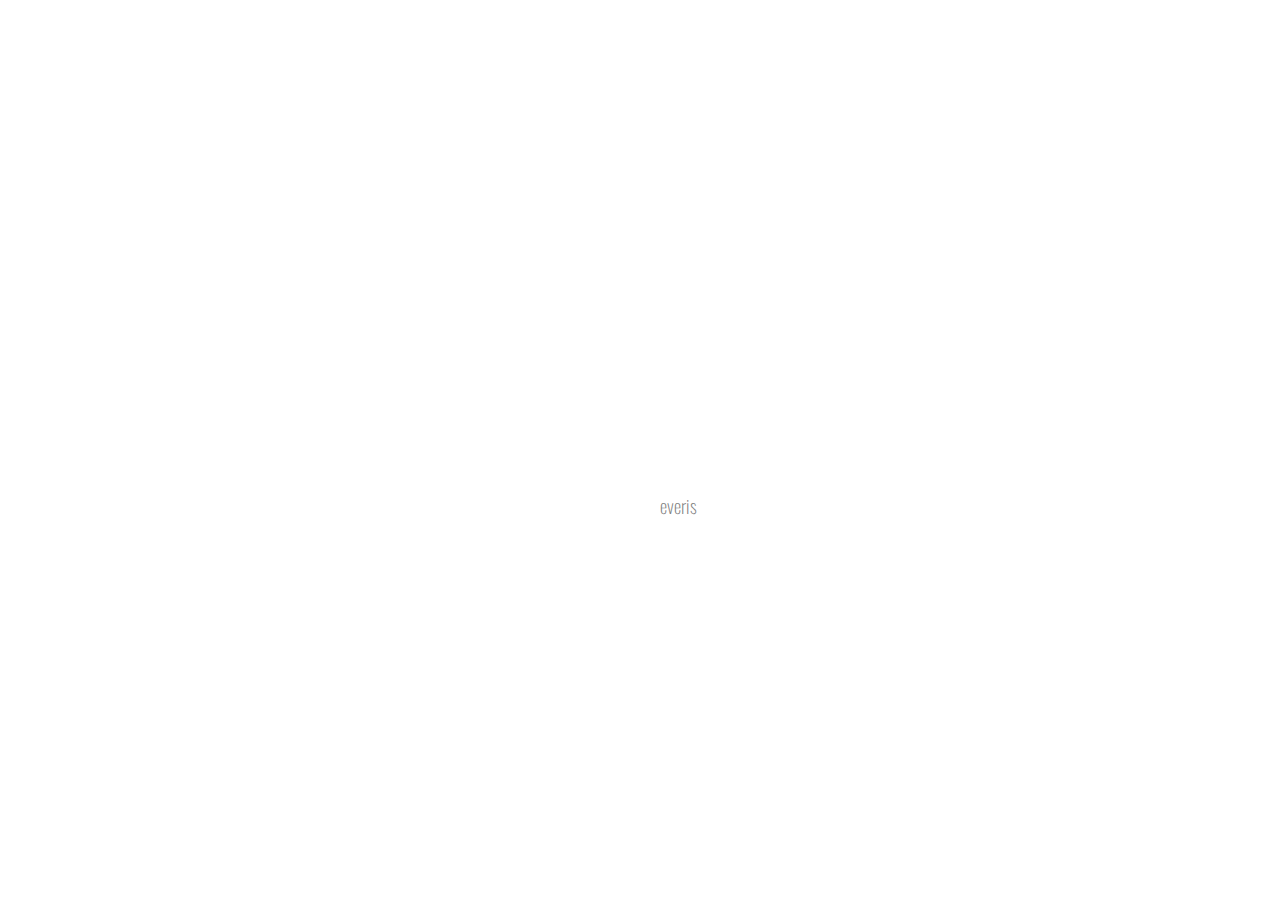
==== index.html @ 8f60a4ec "versao 2" ====
<html lang="en">
    <head>
        <meta charset="utf-8">
        <title> Teste GA 1</title>
        <link rel="stylesheet" href="css_ga1.css" />
        <link href='http://fonts.googleapis.com/css?family=Oswald' rel='stylesheet' type='text/css'>
    </head>
    <body>
        <div class="outer">
            <div class="container">
                <div class="cover">
                    <h1>Gonçalo Oliveira Alves</h1>
                    <h3>Technology and Information Addict</h3>
                    <h3>I work @ <a href="http://www.everis.com" target="_blank">everis</a></h3>
                </div>
            </div>
        </div>
    </body>
</html>
---- css_ga1.css ----
body{
    background-image: url('Elegant_Background-6.jpg');
    background-size: cover; 
    background-position: center;
    font-family: oswald, sans-serif;
    text-align: center;
}

h1{
    color: white;
    font-style: italic;
    font-weight: 400;
    text-transform: uppercase;
}

h3{
    color: white;
    font-weight: 200;
}

a{
    text-decoration: none;
    color: gray;
}

.outer{
    display: table;
    position: absolute;
    height: 100%;
    width: 100%;
}

.container{
    display: table-cell;
    vertical-align: middle;
}

.cover{
    margin-left: auto;
    margin-right: auto;
}
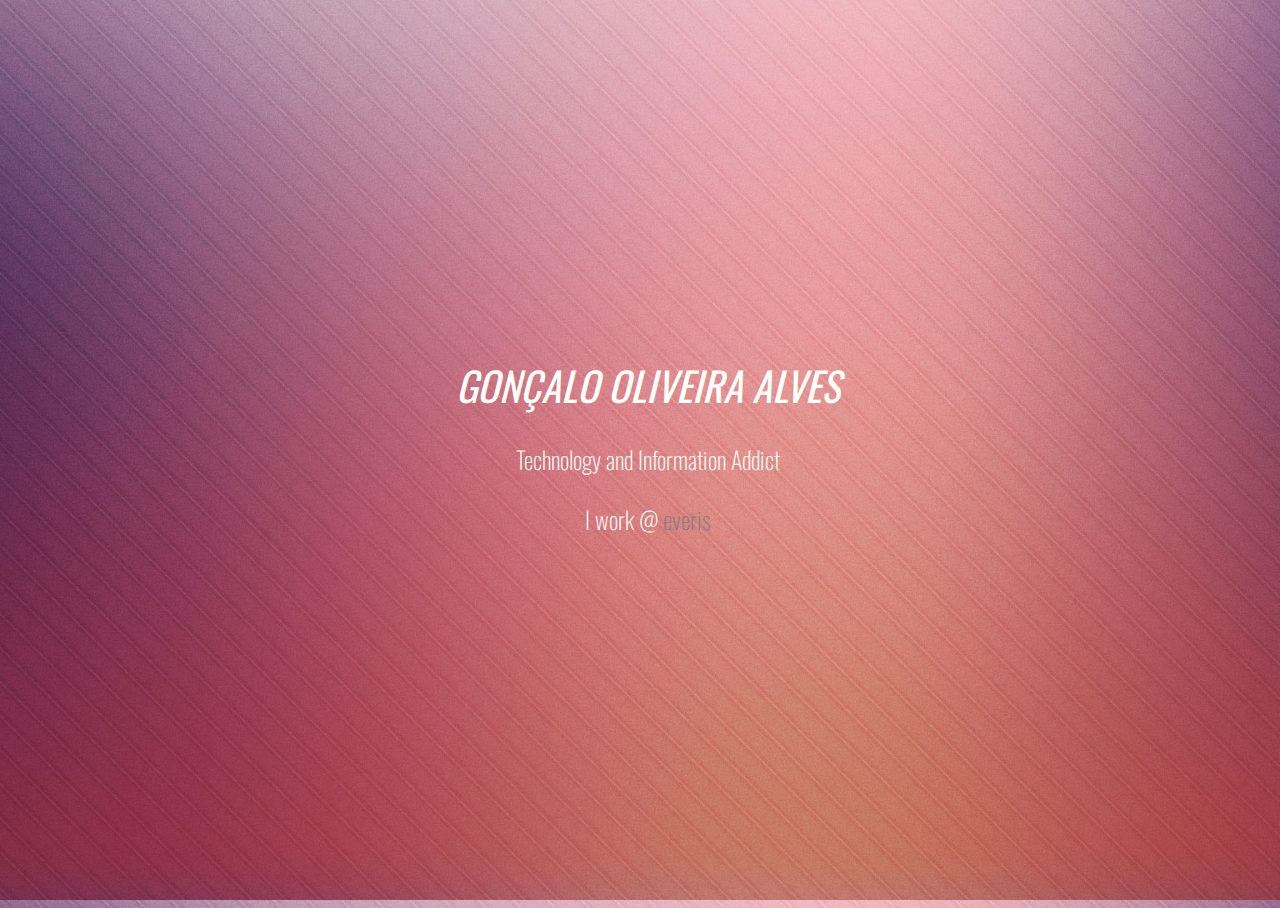
==== commit 6b9d57a5: "versao 5" ====
--- a/index.html
+++ b/index.html
@@ -15,5 +15,17 @@
                 </div>
             </div>
         </div>
+        <script>
+  (function(i,s,o,g,r,a,m){i['GoogleAnalyticsObject']=r;i[r]=i[r]||function(){
+  (i[r].q=i[r].q||[]).push(arguments)},i[r].l=1*new Date();a=s.createElement(o),
+  m=s.getElementsByTagName(o)[0];a.async=1;a.src=g;m.parentNode.insertBefore(a,m)
+  })(window,document,'script','//www.google-analytics.com/analytics.js','ga');
+
+  ga('create', 'UA-51725105-1', 'goncaloalves.github.io');
+  ga('send', 'pageview');
+
+</script>
+        
+        
     </body>
 </html>--- a/css_ga1.css
+++ b/css_ga1.css
@@ -7,15 +7,17 @@
 }
 
 h1{
-    color: white;
+    color: FFFFF9;
     font-style: italic;
     font-weight: 400;
     text-transform: uppercase;
+    font-size: 40px;
 }
 
 h3{
-    color: white;
+    color: #FFFFF9;
     font-weight: 200;
+    font-size: 24px;
 }
 
 a{
@@ -38,4 +40,9 @@
 .cover{
     margin-left: auto;
     margin-right: auto;
+}
+
+@media (max-width: 480px){
+    h1{font-size: 30px;}
+    h3{font-size: 18px;}
 }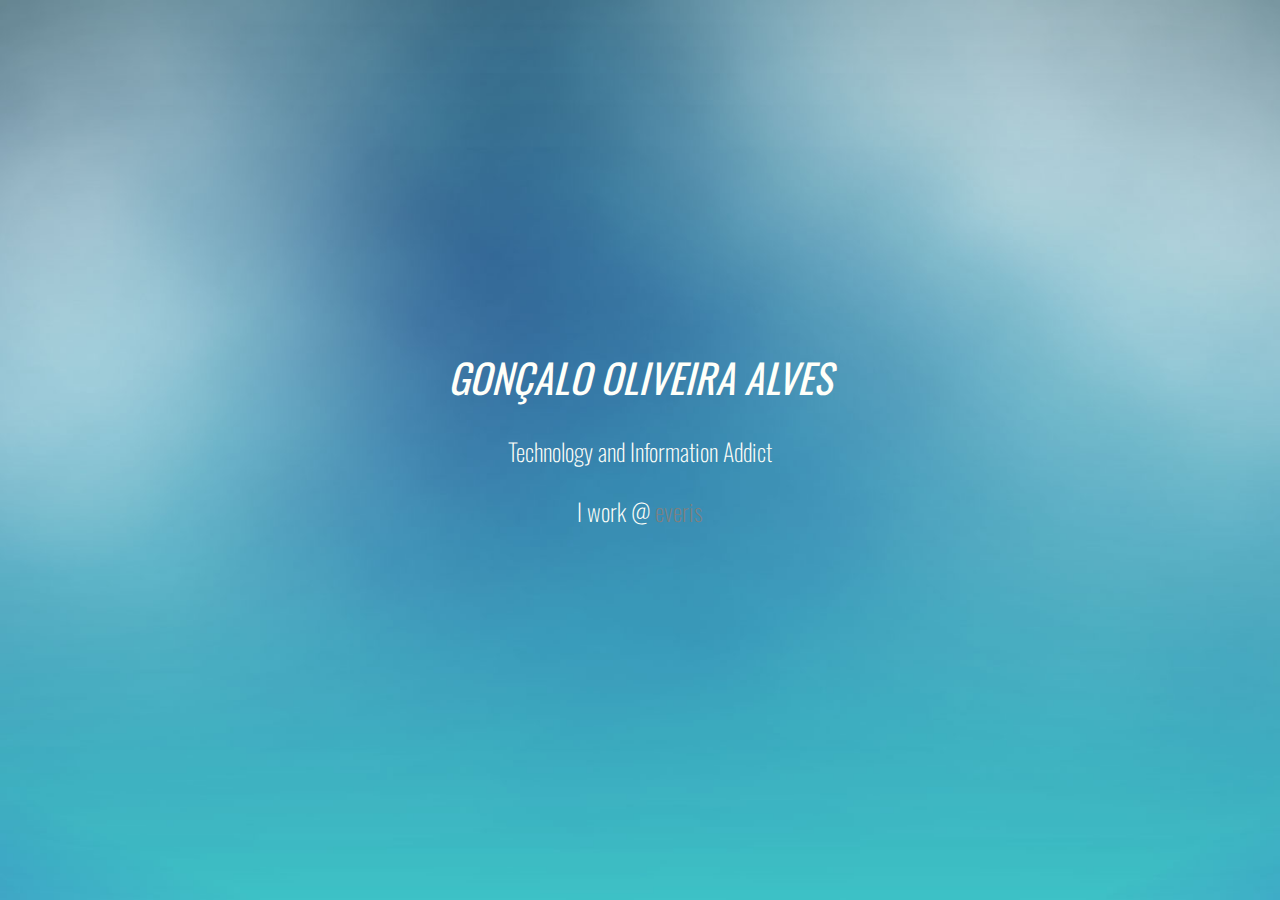
==== commit 7d2c54b6: "Limpeza e adição do site de casamento" ====
--- a/index.html
+++ b/index.html
@@ -1,8 +1,8 @@
 <html lang="en">
     <head>
         <meta charset="utf-8">
-        <title> Teste GA 1</title>
-        <link rel="stylesheet" href="css_ga1.css" />
+        <title>Gonçalo Oliveira Alves</title>
+        <link rel="stylesheet" href="css/site.css" />
         <link href='http://fonts.googleapis.com/css?family=Oswald' rel='stylesheet' type='text/css'>
     </head>
     <body>
@@ -20,10 +20,8 @@
   (i[r].q=i[r].q||[]).push(arguments)},i[r].l=1*new Date();a=s.createElement(o),
   m=s.getElementsByTagName(o)[0];a.async=1;a.src=g;m.parentNode.insertBefore(a,m)
   })(window,document,'script','//www.google-analytics.com/analytics.js','ga');
-
   ga('create', 'UA-51725105-1', 'goncaloalves.github.io');
   ga('send', 'pageview');
-
 </script>
         
         
--- a/css/site.css
+++ b/css/site.css
@@ -0,0 +1,148 @@
+body{
+    font-family: oswald, arial, sans-serif;
+    text-align: center;
+    margin: 0;
+    padding: 0;
+}
+
+h1{
+    color: #FFFFF9;
+    font-style: italic;
+    font-weight: 400;
+    text-transform: uppercase;
+    font-size: 40px;
+}
+
+h3{
+    color: #FFFFF9;
+    font-weight: 200;
+    font-size: 24px;
+}
+
+a{
+    text-decoration: none;
+    color: gray;
+}
+
+div, .outer, .container{
+    position: relative;
+}
+/*
+.fix{
+    clear: both;
+    position: relative;
+}
+*/
+.outer{
+    background-image: url('../img/Elegant_Background-4.jpg');
+     background-repeat: no-repeat;
+    background-position: center center; 
+    background-attachment: fixed;
+    -webkit-background-size: cover;
+    -moz-background-size: cover;
+    -o-background-size: cover;
+    background-size: cover; 
+    
+    display: table;
+    position: absolute;
+    height: 100%;
+    width: 100%;
+}
+
+.container{
+    display: table-cell;
+    vertical-align: middle;
+}
+
+.cover{
+    margin-left: auto;
+    margin-right: auto;
+    /*display: none;*/
+}
+
+@media (max-width: 480px){
+    h1{font-size: 30px;}
+    h3{font-size: 18px;}
+}
+/*
+html, body{
+    background: #f1f1f1;
+    padding: 0em;
+}
+
+h1{
+    text-align: center;
+    color: #a8a8a8;
+    text-shadow: 1px 1px 0 white;
+}
+*/
+form{
+    max-width: 480px;
+    text-align: center;
+    margin: 20px auto;
+}
+
+form input, form textarea{
+        border: 0;
+        outline: 0;
+        padding: 1em;
+        -moz-border-radius: 8px;
+        -webkit-border-radius: 8px;
+        border-radius: 8px;
+        margin-top: 1em;
+        font-family: sans-serif;
+        -moz-box-shadow: 0 1px 1px rgba(0, 0,  0, 0.1);
+        -webkit-box-shadow: 0 1px 1px rgba(0, 0, 0, 0.1);
+        box-shadow: 0 1px 1px rgba(0, 0, 0, 0.1);
+}
+
+form input:focus, form textarea:focus{
+        -moz-box-shadow: 0 0 2px #e74c3c !important;
+        -webkit-box-shadow: 0 0 2px #e74c3c !important;
+        box-shadow: 0 0 2px #e74c3c !important;
+}
+
+form #input-submit:hover{
+        -moz-box-shadow: 0 1px 1px 1px rgba(170, 170, 170, 0.6);
+        -webkit-box-shadow: 0 1px 1px 1px rgba(170, 170, 170, 0.6);
+        box-shadow: 0 1px 1px 1px rgba(170, 170, 170, 0.6);
+}
+
+input{
+        margin: 10px 0;
+}
+
+textarea{
+        margin: 0 0 10px 0;
+}
+
+#input-name{
+        width: 210px;
+
+}
+
+#input-email{
+        width: 210px;
+
+}
+
+#input-message{
+        width: 450px;
+        height: 100px;
+        resize: none;
+}
+
+#input-submit{
+        cursor: pointer;
+        width: 475px;
+        border: none;
+        background: #00CCFF;
+        color: #FFFFFF;
+        margin: 0 0 5px;
+        padding: 10px;
+        font-size: 15px;
+}
+
+.form-container{
+    position: relative;
+}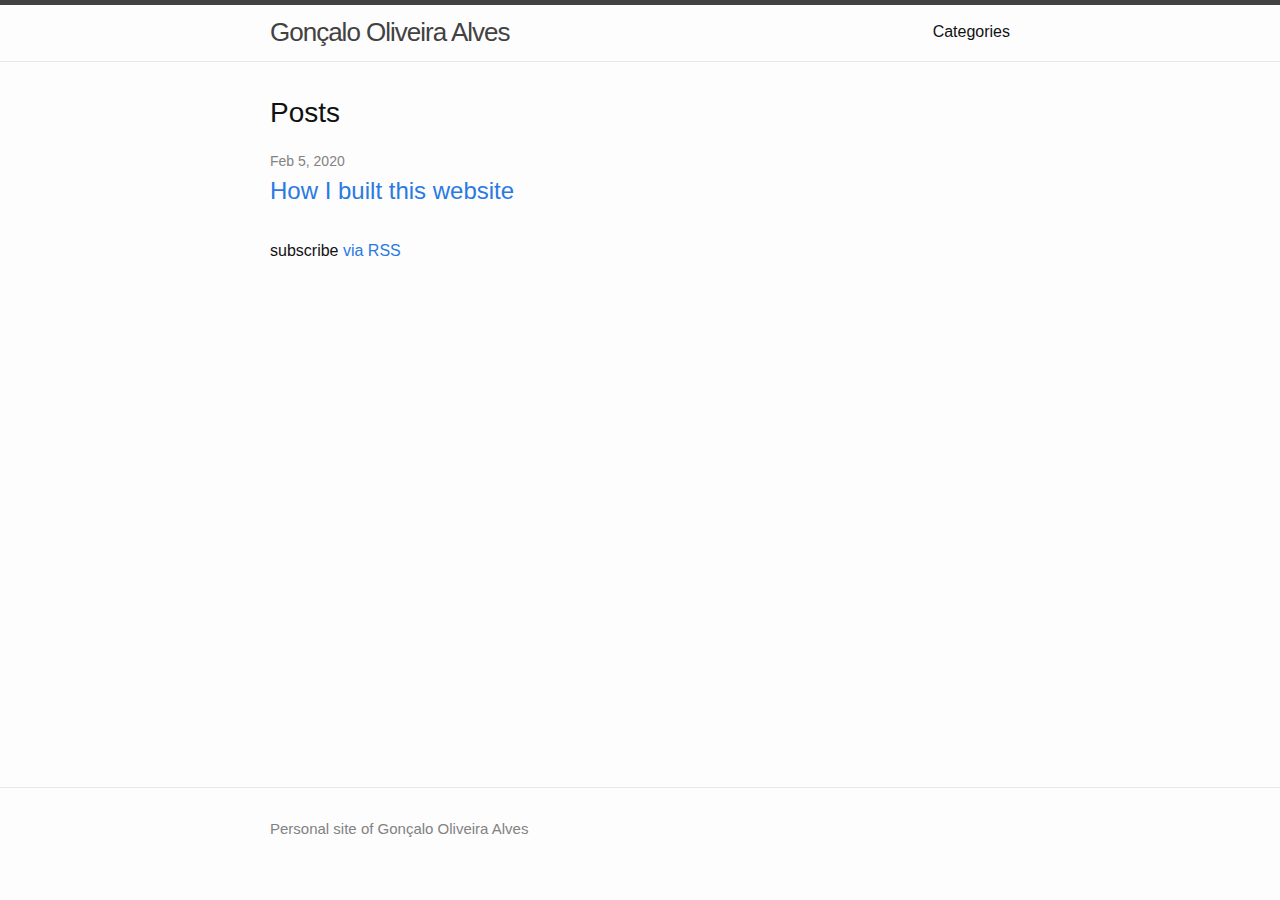
==== commit 13a08ffa: "Novo Website em Jekyll" ====
--- a/index.html
+++ b/index.html
@@ -1,29 +1,68 @@
-<html lang="en">
-    <head>
-        <meta charset="utf-8">
-        <title>Gonçalo Oliveira Alves</title>
-        <link rel="stylesheet" href="css/site.css" />
-        <link href='http://fonts.googleapis.com/css?family=Oswald' rel='stylesheet' type='text/css'>
-    </head>
-    <body>
-        <div class="outer">
-            <div class="container">
-                <div class="cover">
-                    <h1>Gonçalo Oliveira Alves</h1>
-                    <h3>Technology and Information Addict</h3>
-                    <h3>I work @ <a href="http://www.everis.com" target="_blank">everis</a></h3>
-                </div>
-            </div>
+<!DOCTYPE html>
+<html lang="en"><head>
+  <meta charset="utf-8">
+  <meta http-equiv="X-UA-Compatible" content="IE=edge">
+  <meta name="viewport" content="width=device-width, initial-scale=1">
+  <link rel="shortcut icon" type="image/png" href="/favicon.ico"><!-- Begin Jekyll SEO tag v2.6.1 -->
+<title>Gonçalo Oliveira Alves | Personal site of Gonçalo Oliveira Alves</title>
+<meta name="generator" content="Jekyll v4.0.0" />
+<meta property="og:title" content="Gonçalo Oliveira Alves" />
+<meta name="author" content="Gonçalo Alves" />
+<meta property="og:locale" content="en_US" />
+<meta name="description" content="Personal site of Gonçalo Oliveira Alves" />
+<meta property="og:description" content="Personal site of Gonçalo Oliveira Alves" />
+<link rel="canonical" href="http://0.0.0.0:40001/" />
+<meta property="og:url" content="http://0.0.0.0:40001/" />
+<meta property="og:site_name" content="Gonçalo Oliveira Alves" />
+<script type="application/ld+json">
+{"author":{"@type":"Person","name":"Gonçalo Alves"},"@type":"WebSite","url":"http://0.0.0.0:40001/","name":"Gonçalo Oliveira Alves","headline":"Gonçalo Oliveira Alves","description":"Personal site of Gonçalo Oliveira Alves","@context":"https://schema.org"}</script>
+<!-- End Jekyll SEO tag -->
+<link rel="stylesheet" href="/assets/main.css"><link type="application/atom+xml" rel="alternate" href="http://0.0.0.0:40001/feed.xml" title="Gonçalo Oliveira Alves" /></head>
+<body><header class="site-header" role="banner">
+
+  <div class="wrapper"><a class="site-title" rel="author" href="/">Gonçalo Oliveira Alves</a><nav class="site-nav">
+        <input type="checkbox" id="nav-trigger" class="nav-trigger" />
+        <label for="nav-trigger">
+          <span class="menu-icon">
+            <svg viewBox="0 0 18 15" width="18px" height="15px">
+              <path d="M18,1.484c0,0.82-0.665,1.484-1.484,1.484H1.484C0.665,2.969,0,2.304,0,1.484l0,0C0,0.665,0.665,0,1.484,0 h15.032C17.335,0,18,0.665,18,1.484L18,1.484z M18,7.516C18,8.335,17.335,9,16.516,9H1.484C0.665,9,0,8.335,0,7.516l0,0 c0-0.82,0.665-1.484,1.484-1.484h15.032C17.335,6.031,18,6.696,18,7.516L18,7.516z M18,13.516C18,14.335,17.335,15,16.516,15H1.484 C0.665,15,0,14.335,0,13.516l0,0c0-0.82,0.665-1.483,1.484-1.483h15.032C17.335,12.031,18,12.695,18,13.516L18,13.516z"/>
+            </svg>
+          </span>
+        </label>
+
+        <div class="trigger"><a class="page-link" href="/categories/">Categories</a></div>
+      </nav></div>
+</header>
+<main class="page-content" aria-label="Content">
+      <div class="wrapper">
+        <div class="home">
+<h2 class="post-list-heading">Posts</h2>
+    <ul class="post-list"><li><span class="post-meta">Feb 5, 2020</span>
+        <h3>
+          <a class="post-link" href="/website/2020/02/05/How-I-Built-This-Website.html">
+            How I built this website
+          </a>
+        </h3></li></ul>
+
+    <p class="rss-subscribe">subscribe <a href="/feed.xml">via RSS</a></p></div>
+
+      </div>
+    </main><footer class="site-footer h-card">
+    <data class="u-url" href="/"></data>
+  
+    <div class="wrapper">
+  
+      
+  
+      <div class="footer-col-wrapper">
+        <div class="footer-col footer-col-3">
+            <p>Personal site of Gonçalo Oliveira Alves</p>
         </div>
-        <script>
-  (function(i,s,o,g,r,a,m){i['GoogleAnalyticsObject']=r;i[r]=i[r]||function(){
-  (i[r].q=i[r].q||[]).push(arguments)},i[r].l=1*new Date();a=s.createElement(o),
-  m=s.getElementsByTagName(o)[0];a.async=1;a.src=g;m.parentNode.insertBefore(a,m)
-  })(window,document,'script','//www.google-analytics.com/analytics.js','ga');
-  ga('create', 'UA-51725105-1', 'goncaloalves.github.io');
-  ga('send', 'pageview');
-</script>
-        
-        
-    </body>
-</html>+      </div>
+  
+    </div>
+  
+  </footer>
+  </body>
+
+</html>
--- a/assets/main.css
+++ b/assets/main.css
@@ -0,0 +1,285 @@
+/** Reset some basic elements */
+body, h1, h2, h3, h4, h5, h6, p, blockquote, pre, hr, dl, dd, ol, ul, figure { margin: 0; padding: 0; }
+
+/** Basic styling */
+body { font: 400 16px/1.5 -apple-system, BlinkMacSystemFont, "Segoe UI", Roboto, Helvetica, Arial, sans-serif, "Apple Color Emoji", "Segoe UI Emoji", "Segoe UI Symbol"; color: #111; background-color: #fdfdfd; -webkit-text-size-adjust: 100%; -webkit-font-feature-settings: "kern" 1; -moz-font-feature-settings: "kern" 1; -o-font-feature-settings: "kern" 1; font-feature-settings: "kern" 1; font-kerning: normal; display: flex; min-height: 100vh; flex-direction: column; }
+
+/** Set `margin-bottom` to maintain vertical rhythm */
+h1, h2, h3, h4, h5, h6, p, blockquote, pre, ul, ol, dl, figure, .highlight { margin-bottom: 15px; }
+
+/** `main` element */
+main { display: block; /* Default value of `display` of `main` element is 'inline' in IE 11. */ }
+
+/** Images */
+img { max-width: 100%; vertical-align: middle; }
+
+/** Figures */
+figure > img { display: block; }
+
+figcaption { font-size: 14px; }
+
+/** Lists */
+ul, ol { margin-left: 30px; }
+
+li > ul, li > ol { margin-bottom: 0; }
+
+/** Headings */
+h1, h2, h3, h4, h5, h6 { font-weight: 400; }
+
+/** Links */
+a { color: #2a7ae2; text-decoration: none; }
+
+a:visited { color: #1756a9; }
+
+a:hover { color: #111; text-decoration: underline; }
+
+.social-media-list a:hover { text-decoration: none; }
+
+.social-media-list a:hover .username { text-decoration: underline; }
+
+/** Blockquotes */
+blockquote { color: #828282; border-left: 4px solid #e8e8e8; padding-left: 15px; font-size: 18px; letter-spacing: -1px; font-style: italic; }
+
+blockquote > :last-child { margin-bottom: 0; }
+
+/** Code formatting */
+pre, code { font-size: 15px; border: 1px solid #e8e8e8; border-radius: 3px; background-color: #eef; }
+
+code { padding: 1px 5px; }
+
+pre { padding: 8px 12px; overflow-x: auto; }
+
+pre > code { border: 0; padding-right: 0; padding-left: 0; }
+
+/** Wrapper */
+.wrapper { max-width: -webkit-calc(800px - (30px * 2)); max-width: calc(800px - (30px * 2)); margin-right: auto; margin-left: auto; padding-right: 30px; padding-left: 30px; }
+
+@media screen and (max-width: 800px) { .wrapper { max-width: -webkit-calc(800px - (30px)); max-width: calc(800px - (30px)); padding-right: 15px; padding-left: 15px; } }
+
+/** Clearfix */
+.wrapper:after, .footer-col-wrapper:after { content: ""; display: table; clear: both; }
+
+/** Icons */
+.svg-icon { width: 16px; height: 16px; display: inline-block; fill: #828282; padding-right: 5px; vertical-align: text-top; }
+
+.social-media-list li + li { padding-top: 5px; }
+
+/** Tables */
+table { margin-bottom: 30px; width: 100%; text-align: left; color: #3f3f3f; border-collapse: collapse; border: 1px solid #e8e8e8; }
+
+table tr:nth-child(even) { background-color: #f7f7f7; }
+
+table th, table td { padding: 10px 15px; }
+
+table th { background-color: #f0f0f0; border: 1px solid #dedede; border-bottom-color: #c9c9c9; }
+
+table td { border: 1px solid #e8e8e8; }
+
+/** Site header */
+.site-header { border-top: 5px solid #424242; border-bottom: 1px solid #e8e8e8; min-height: 55.95px; position: relative; }
+
+.site-title { font-size: 26px; font-weight: 300; line-height: 54px; letter-spacing: -1px; margin-bottom: 0; float: left; }
+
+.site-title, .site-title:visited { color: #424242; }
+
+.site-nav { float: right; line-height: 54px; }
+
+.site-nav .nav-trigger { display: none; }
+
+.site-nav .menu-icon { display: none; }
+
+.site-nav .page-link { color: #111; line-height: 1.5; }
+
+.site-nav .page-link:not(:last-child) { margin-right: 20px; }
+
+@media screen and (max-width: 600px) { .site-nav { position: absolute; top: 9px; right: 15px; background-color: #fdfdfd; border: 1px solid #e8e8e8; border-radius: 5px; text-align: right; }
+  .site-nav label[for="nav-trigger"] { display: block; float: right; width: 36px; height: 36px; z-index: 2; cursor: pointer; }
+  .site-nav .menu-icon { display: block; float: right; width: 36px; height: 26px; line-height: 0; padding-top: 10px; text-align: center; }
+  .site-nav .menu-icon > svg { fill: #424242; }
+  .site-nav input ~ .trigger { clear: both; display: none; }
+  .site-nav input:checked ~ .trigger { display: block; padding-bottom: 5px; }
+  .site-nav .page-link { display: block; padding: 5px 10px; margin-left: 20px; }
+  .site-nav .page-link:not(:last-child) { margin-right: 0; } }
+
+/** Site footer */
+.site-footer { border-top: 1px solid #e8e8e8; padding: 30px 0; }
+
+.footer-heading { font-size: 18px; margin-bottom: 15px; }
+
+.contact-list, .social-media-list { list-style: none; margin-left: 0; }
+
+.footer-col-wrapper { font-size: 15px; color: #828282; margin-left: -15px; }
+
+.footer-col { float: left; margin-bottom: 15px; padding-left: 15px; }
+
+.footer-col-1 { width: -webkit-calc(35% - (30px / 2)); width: calc(35% - (30px / 2)); }
+
+.footer-col-2 { width: -webkit-calc(20% - (30px / 2)); width: calc(20% - (30px / 2)); }
+
+.footer-col-3 { width: -webkit-calc(45% - (30px / 2)); width: calc(45% - (30px / 2)); }
+
+@media screen and (max-width: 800px) { .footer-col-1, .footer-col-2 { width: -webkit-calc(50% - (30px / 2)); width: calc(50% - (30px / 2)); }
+  .footer-col-3 { width: -webkit-calc(100% - (30px / 2)); width: calc(100% - (30px / 2)); } }
+
+@media screen and (max-width: 600px) { .footer-col { float: none; width: -webkit-calc(100% - (30px / 2)); width: calc(100% - (30px / 2)); } }
+
+/** Page content */
+.page-content { padding: 30px 0; flex: 1; }
+
+.page-heading { font-size: 32px; }
+
+.post-list-heading { font-size: 28px; }
+
+.post-list { margin-left: 0; list-style: none; }
+
+.post-list > li { margin-bottom: 30px; }
+
+.post-meta { font-size: 14px; color: #828282; }
+
+.post-link { display: block; font-size: 24px; }
+
+/** Posts */
+.post-header { margin-bottom: 30px; }
+
+.post-title { font-size: 42px; letter-spacing: -1px; line-height: 1; }
+
+@media screen and (max-width: 800px) { .post-title { font-size: 36px; } }
+
+.post-content { margin-bottom: 30px; }
+
+.post-content h2 { font-size: 32px; }
+
+@media screen and (max-width: 800px) { .post-content h2 { font-size: 28px; } }
+
+.post-content h3 { font-size: 26px; }
+
+@media screen and (max-width: 800px) { .post-content h3 { font-size: 22px; } }
+
+.post-content h4 { font-size: 20px; }
+
+@media screen and (max-width: 800px) { .post-content h4 { font-size: 18px; } }
+
+/** Syntax highlighting styles */
+.highlight { background: #fff; }
+
+.highlighter-rouge .highlight { background: #eef; }
+
+.highlight .c { color: #998; font-style: italic; }
+
+.highlight .err { color: #a61717; background-color: #e3d2d2; }
+
+.highlight .k { font-weight: bold; }
+
+.highlight .o { font-weight: bold; }
+
+.highlight .cm { color: #998; font-style: italic; }
+
+.highlight .cp { color: #999; font-weight: bold; }
+
+.highlight .c1 { color: #998; font-style: italic; }
+
+.highlight .cs { color: #999; font-weight: bold; font-style: italic; }
+
+.highlight .gd { color: #000; background-color: #fdd; }
+
+.highlight .gd .x { color: #000; background-color: #faa; }
+
+.highlight .ge { font-style: italic; }
+
+.highlight .gr { color: #a00; }
+
+.highlight .gh { color: #999; }
+
+.highlight .gi { color: #000; background-color: #dfd; }
+
+.highlight .gi .x { color: #000; background-color: #afa; }
+
+.highlight .go { color: #888; }
+
+.highlight .gp { color: #555; }
+
+.highlight .gs { font-weight: bold; }
+
+.highlight .gu { color: #aaa; }
+
+.highlight .gt { color: #a00; }
+
+.highlight .kc { font-weight: bold; }
+
+.highlight .kd { font-weight: bold; }
+
+.highlight .kp { font-weight: bold; }
+
+.highlight .kr { font-weight: bold; }
+
+.highlight .kt { color: #458; font-weight: bold; }
+
+.highlight .m { color: #099; }
+
+.highlight .s { color: #d14; }
+
+.highlight .na { color: #008080; }
+
+.highlight .nb { color: #0086B3; }
+
+.highlight .nc { color: #458; font-weight: bold; }
+
+.highlight .no { color: #008080; }
+
+.highlight .ni { color: #800080; }
+
+.highlight .ne { color: #900; font-weight: bold; }
+
+.highlight .nf { color: #900; font-weight: bold; }
+
+.highlight .nn { color: #555; }
+
+.highlight .nt { color: #000080; }
+
+.highlight .nv { color: #008080; }
+
+.highlight .ow { font-weight: bold; }
+
+.highlight .w { color: #bbb; }
+
+.highlight .mf { color: #099; }
+
+.highlight .mh { color: #099; }
+
+.highlight .mi { color: #099; }
+
+.highlight .mo { color: #099; }
+
+.highlight .sb { color: #d14; }
+
+.highlight .sc { color: #d14; }
+
+.highlight .sd { color: #d14; }
+
+.highlight .s2 { color: #d14; }
+
+.highlight .se { color: #d14; }
+
+.highlight .sh { color: #d14; }
+
+.highlight .si { color: #d14; }
+
+.highlight .sx { color: #d14; }
+
+.highlight .sr { color: #009926; }
+
+.highlight .s1 { color: #d14; }
+
+.highlight .ss { color: #990073; }
+
+.highlight .bp { color: #999; }
+
+.highlight .vc { color: #008080; }
+
+.highlight .vg { color: #008080; }
+
+.highlight .vi { color: #008080; }
+
+.highlight .il { color: #099; }
+
+/*# sourceMappingURL=main.css.map */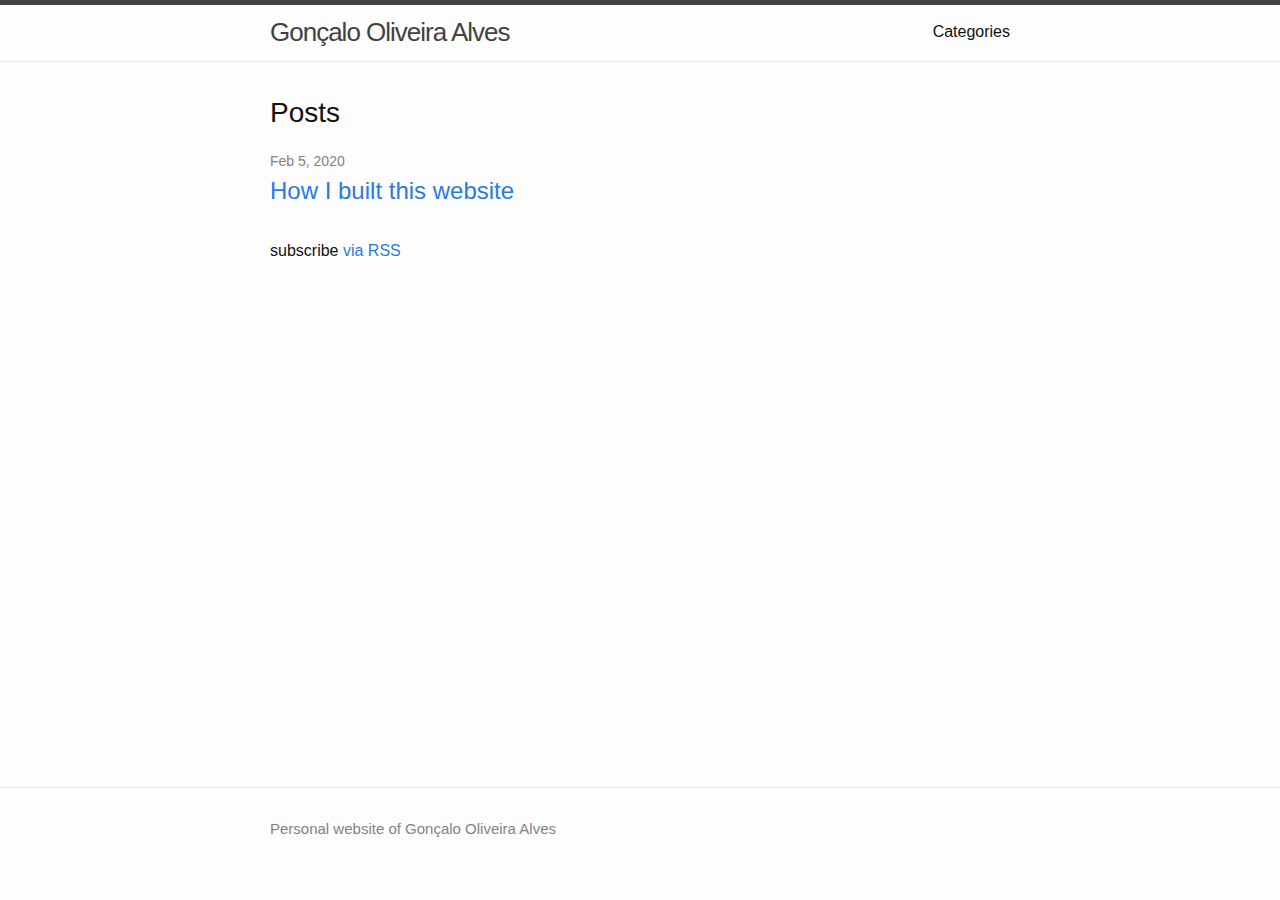
==== commit 769f53d8: "Adicionar google analytics" ====
--- a/index.html
+++ b/index.html
@@ -4,20 +4,28 @@
   <meta http-equiv="X-UA-Compatible" content="IE=edge">
   <meta name="viewport" content="width=device-width, initial-scale=1">
   <link rel="shortcut icon" type="image/png" href="/favicon.ico"><!-- Begin Jekyll SEO tag v2.6.1 -->
-<title>Gonçalo Oliveira Alves | Personal site of Gonçalo Oliveira Alves</title>
+<title>Gonçalo Oliveira Alves | Personal website of Gonçalo Oliveira Alves</title>
 <meta name="generator" content="Jekyll v4.0.0" />
 <meta property="og:title" content="Gonçalo Oliveira Alves" />
 <meta name="author" content="Gonçalo Alves" />
 <meta property="og:locale" content="en_US" />
-<meta name="description" content="Personal site of Gonçalo Oliveira Alves" />
-<meta property="og:description" content="Personal site of Gonçalo Oliveira Alves" />
-<link rel="canonical" href="http://0.0.0.0:40001/" />
-<meta property="og:url" content="http://0.0.0.0:40001/" />
+<meta name="description" content="Personal website of Gonçalo Oliveira Alves" />
+<meta property="og:description" content="Personal website of Gonçalo Oliveira Alves" />
+<link rel="canonical" href="http://goncalooliveiraalves.com/" />
+<meta property="og:url" content="http://goncalooliveiraalves.com/" />
 <meta property="og:site_name" content="Gonçalo Oliveira Alves" />
 <script type="application/ld+json">
-{"author":{"@type":"Person","name":"Gonçalo Alves"},"@type":"WebSite","url":"http://0.0.0.0:40001/","name":"Gonçalo Oliveira Alves","headline":"Gonçalo Oliveira Alves","description":"Personal site of Gonçalo Oliveira Alves","@context":"https://schema.org"}</script>
+{"author":{"@type":"Person","name":"Gonçalo Alves"},"@type":"WebSite","url":"http://goncalooliveiraalves.com/","name":"Gonçalo Oliveira Alves","headline":"Gonçalo Oliveira Alves","description":"Personal website of Gonçalo Oliveira Alves","@context":"https://schema.org"}</script>
 <!-- End Jekyll SEO tag -->
-<link rel="stylesheet" href="/assets/main.css"><link type="application/atom+xml" rel="alternate" href="http://0.0.0.0:40001/feed.xml" title="Gonçalo Oliveira Alves" /></head>
+<link rel="stylesheet" href="/assets/main.css"><link type="application/atom+xml" rel="alternate" href="http://goncalooliveiraalves.com/feed.xml" title="Gonçalo Oliveira Alves" /><script async src="https://www.googletagmanager.com/gtag/js?id=UA-51725105-1"></script>
+<script>
+  window['ga-disable-UA-51725105-1'] = window.doNotTrack === "1" || navigator.doNotTrack === "1" || navigator.doNotTrack === "yes" || navigator.msDoNotTrack === "1";
+  window.dataLayer = window.dataLayer || [];
+  function gtag(){dataLayer.push(arguments);}
+  gtag('js', new Date());
+
+  gtag('config', 'UA-51725105-1');
+</script></head>
 <body><header class="site-header" role="banner">
 
   <div class="wrapper"><a class="site-title" rel="author" href="/">Gonçalo Oliveira Alves</a><nav class="site-nav">
@@ -56,7 +64,7 @@
   
       <div class="footer-col-wrapper">
         <div class="footer-col footer-col-3">
-            <p>Personal site of Gonçalo Oliveira Alves</p>
+            <p>Personal website of Gonçalo Oliveira Alves</p>
         </div>
       </div>
   
